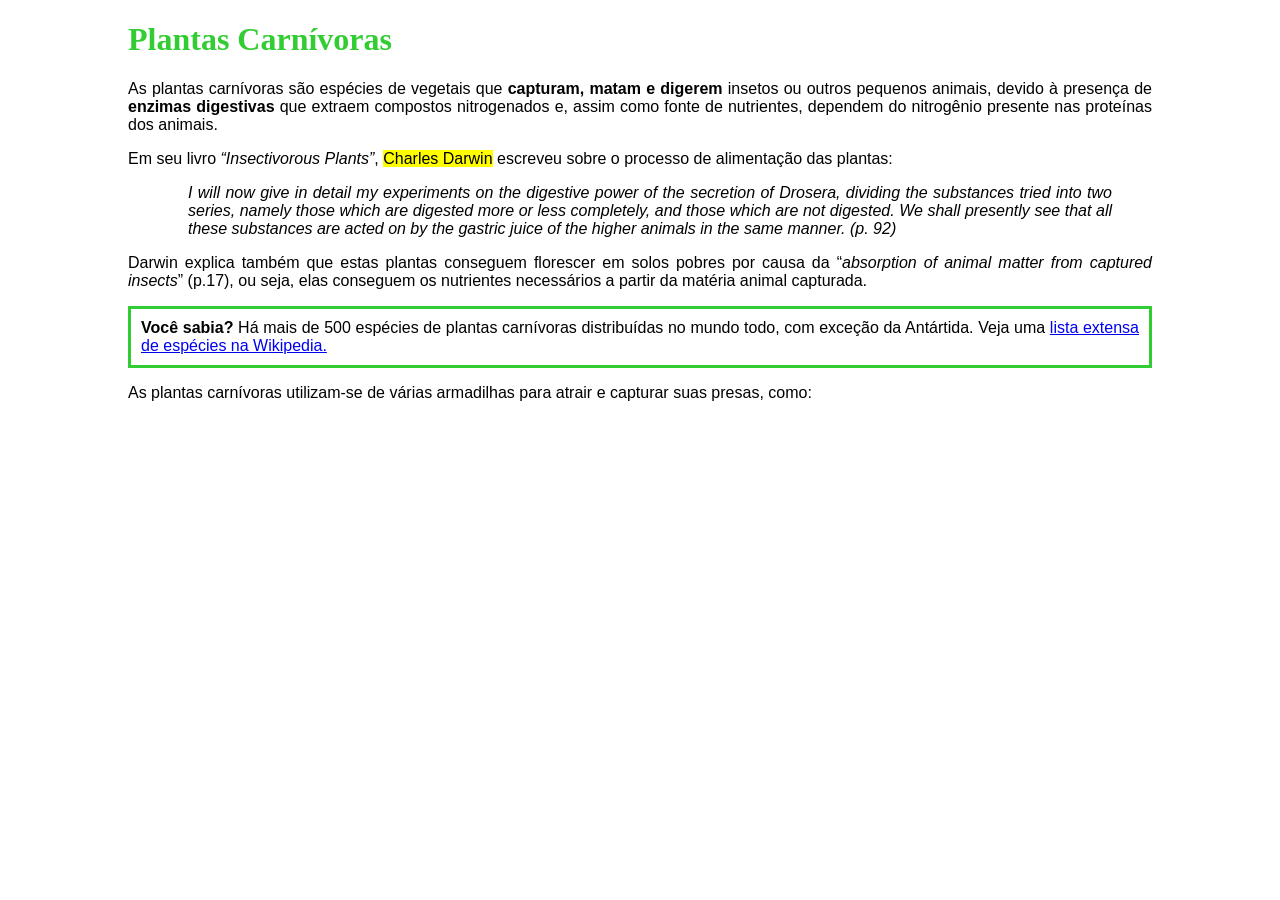
==== index.html @ 643b56a6 "feat: index inicial" ====
<!DOCTYPE html>

    <head>
        <title>Plantas Carnívoras</title>
        <!-- início do CSS -->
         <style>
            body {
                margin-left: 10%;
                margin-right: 10%;
            }
            h1 {
                font-family: 'Times New Roman', Times, serif;
                size: 28px;
                color: limegreen;
            }
            p {
                font-family: Arial, Helvetica, sans-serif;
                text-align: justify;
                size: 14px;
            }
            #voce-sabia {
                border: 3px solid limegreen;
                padding: 10px;
                background-image: "imagens/fundo.png";   
            }
            blockquote {
                margin-left: 60px;
                font-family: Arial, Helvetica, sans-serif;
                text-align: justify;
                size: 14px;
            }
         </style>
         <!-- fim do CSS -->
    </head>

    <body>
        <h1>Plantas Carnívoras</h1>
        <p>
            As plantas carnívoras são espécies de vegetais que <strong>capturam, matam e digerem</strong> insetos ou outros 
            pequenos animais, devido à presença de <strong>enzimas digestivas</strong> que extraem compostos nitrogenados e, 
            assim como fonte de nutrientes, dependem do nitrogênio presente nas proteínas dos animais.
        </p>
        <p>
            Em seu livro <em>“Insectivorous Plants”</em>, <mark>Charles Darwin</mark> escreveu sobre o processo de alimentação das plantas:
        </p>
        <blockquote>
            <em>I will now give in detail my experiments on the digestive power of the secretion of Drosera, dividing the substances 
            tried into two series, namely those which are digested more or less completely, and those which are not digested. 
            We shall presently see that all these substances are acted on by the gastric juice of the higher animals in the same manner. (p. 92)</em>
        </blockquote>
        <p>
            Darwin explica também que estas plantas conseguem florescer em solos pobres por causa da 
            <q><em>absorption of animal matter from captured insects</em></q> (p.17), ou seja, elas conseguem os nutrientes necessários a partir da matéria animal capturada.
        </p>
        <p id="voce-sabia">
            <strong>Você sabia?</strong> Há mais de 500 espécies de plantas carnívoras distribuídas no mundo todo, com exceção da Antártida. 
            Veja uma <a href="https://en.wikipedia.org/wiki/List_of_carnivorous_plants">lista extensa de espécies na Wikipedia.</a>
        </p>
        <p>
            As plantas carnívoras utilizam-se de várias armadilhas para atrair e capturar suas presas, como:
        </p>
    </body>

</html>
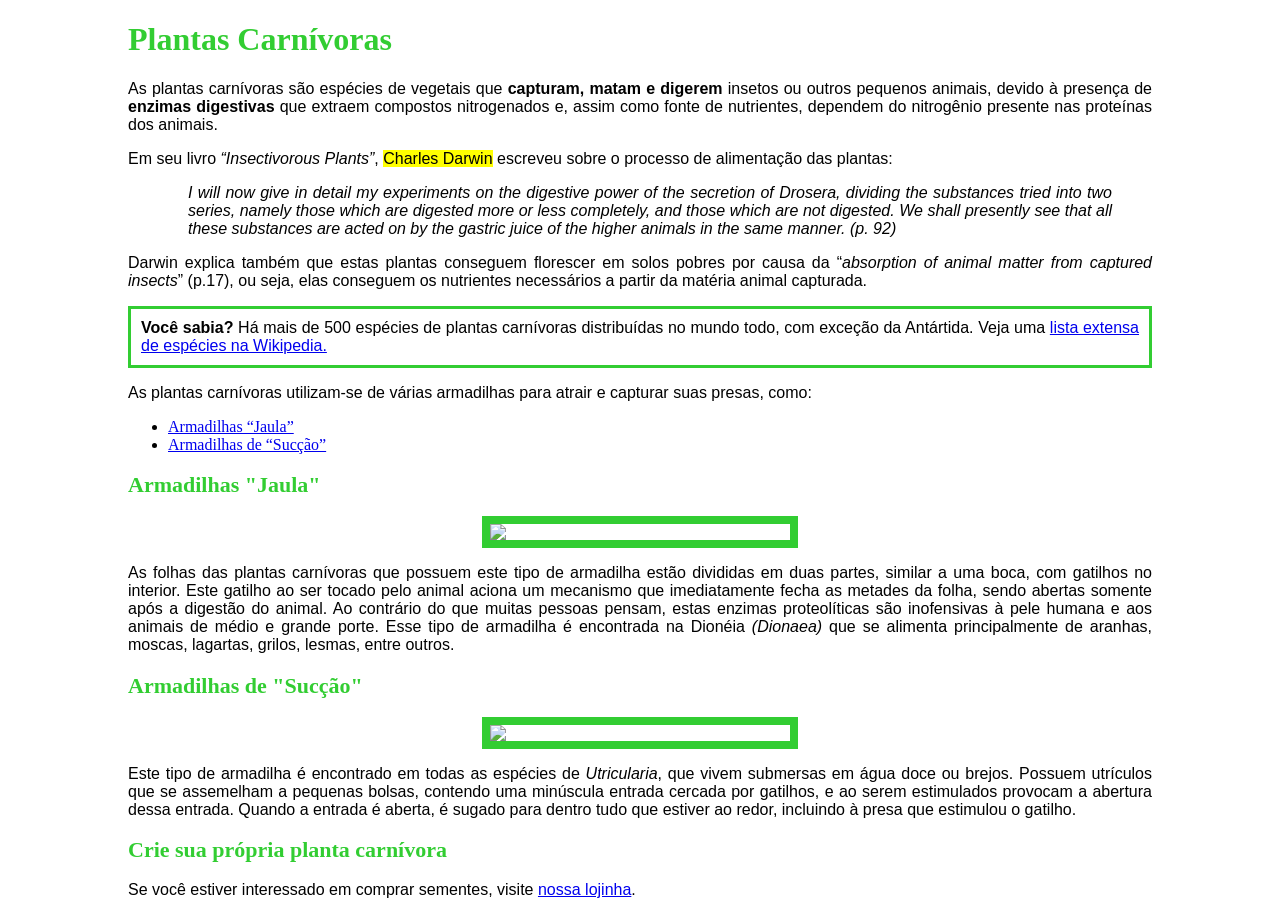
==== commit 7a156013: "feat: pagina principal" ====
--- a/index.html
+++ b/index.html
@@ -13,6 +13,11 @@
                 size: 28px;
                 color: limegreen;
             }
+            h2 {
+                font-family: 'Times New Roman', Times, serif;
+                font-size: 22px;
+                color: limegreen;
+            }
             p {
                 font-family: Arial, Helvetica, sans-serif;
                 text-align: justify;
@@ -21,13 +26,20 @@
             #voce-sabia {
                 border: 3px solid limegreen;
                 padding: 10px;
-                background-image: "imagens/fundo.png";   
+                background-image: url("imagens/fundo.png");   
             }
             blockquote {
                 margin-left: 60px;
                 font-family: Arial, Helvetica, sans-serif;
                 text-align: justify;
                 size: 14px;
+            }
+            img {
+                width: 300px;
+                border: 8px, solid, limegreen;
+                display: block;
+                margin-left: auto;
+                margin-right: auto;
             }
          </style>
          <!-- fim do CSS -->
@@ -59,6 +71,24 @@
         <p>
             As plantas carnívoras utilizam-se de várias armadilhas para atrair e capturar suas presas, como:
         </p>
+        <ul>
+            <li><a href="#armadilhas-jaula">Armadilhas “Jaula”</a></li>
+            <li><a href="#armadilhas-succao">Armadilhas de “Sucção”</a></li>
+        </ul>
+        <h2 id="armadilhas-jaula">Armadilhas "Jaula"</h2>
+        <img src="imagens/armadilha-jaula.jpg">
+        <p>
+            As folhas das plantas carnívoras que possuem este tipo de armadilha estão divididas em duas partes, similar a uma boca, com gatilhos no interior. Este gatilho ao ser tocado pelo animal aciona um mecanismo que imediatamente fecha as metades da folha, sendo abertas somente após a digestão do animal. Ao contrário do que muitas pessoas pensam, estas enzimas proteolíticas são inofensivas à pele humana e aos animais de médio e grande porte. Esse tipo de armadilha é encontrada na Dionéia <em>(Dionaea)</em> que se alimenta principalmente de aranhas, moscas, lagartas, grilos, lesmas, entre outros.
+        </p>
+        <h2 id="armadilhas-succao">Armadilhas de "Sucção"</h2>
+        <img src="imagens/armadilha-succao.jpg">
+        <p>
+            Este tipo de armadilha é encontrado em todas as espécies de <em>Utricularia</em>, que vivem submersas em água doce ou brejos. Possuem utrículos que se assemelham a pequenas bolsas, contendo uma minúscula entrada cercada por gatilhos, e ao serem estimulados provocam a abertura dessa entrada. Quando a entrada é aberta, é sugado para dentro tudo que estiver ao redor, incluindo à presa que estimulou o gatilho.
+        </p>
+        <h2>Crie sua própria planta carnívora</h2>
+        <p>
+            Se você estiver interessado em comprar sementes, visite <a href="loja.html">nossa lojinha</a>.
+        </p>
     </body>
 
 </html>
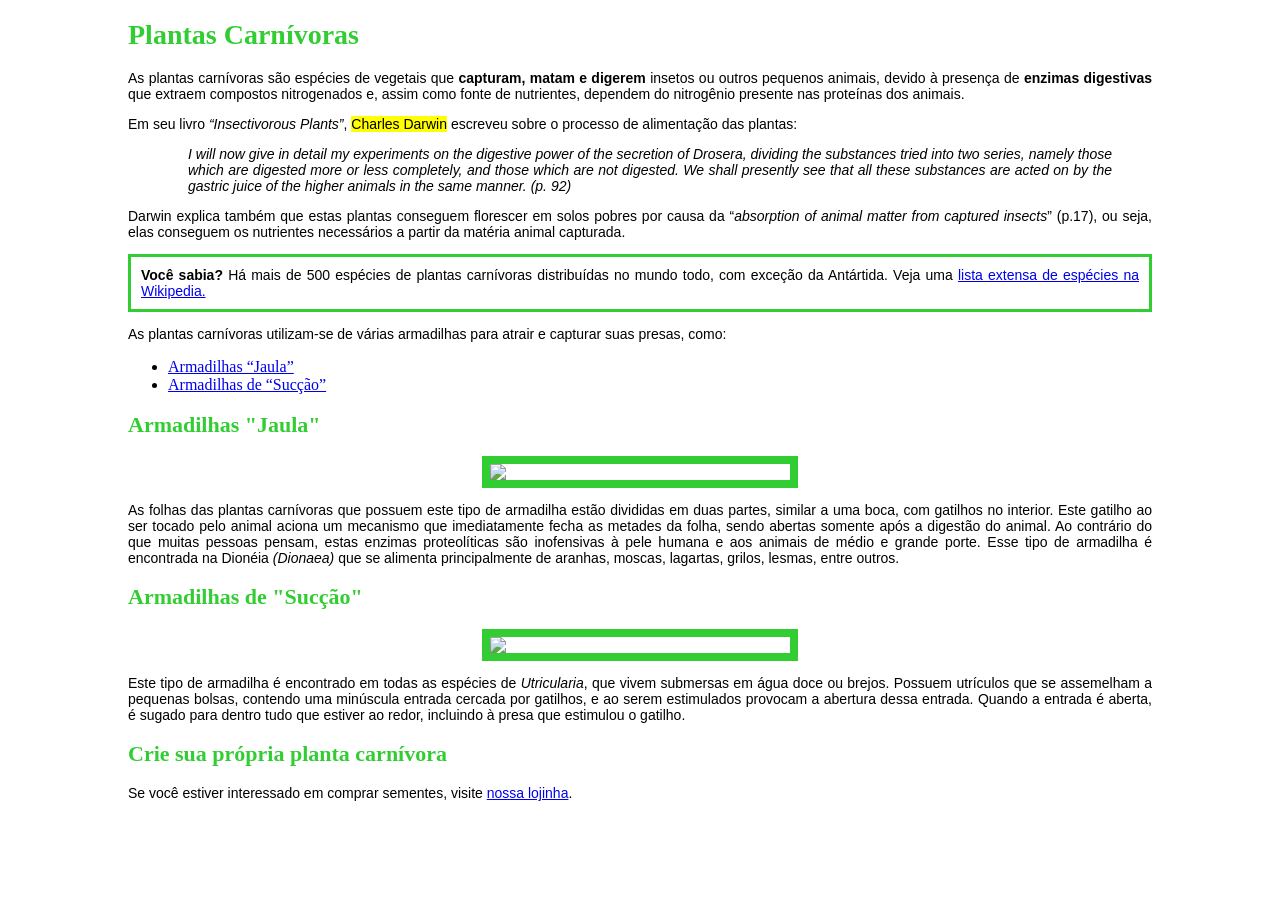
==== commit 5096816f: "feat: css separado" ====
--- a/index.html
+++ b/index.html
@@ -2,47 +2,8 @@
 
     <head>
         <title>Plantas Carnívoras</title>
-        <!-- início do CSS -->
-         <style>
-            body {
-                margin-left: 10%;
-                margin-right: 10%;
-            }
-            h1 {
-                font-family: 'Times New Roman', Times, serif;
-                size: 28px;
-                color: limegreen;
-            }
-            h2 {
-                font-family: 'Times New Roman', Times, serif;
-                font-size: 22px;
-                color: limegreen;
-            }
-            p {
-                font-family: Arial, Helvetica, sans-serif;
-                text-align: justify;
-                size: 14px;
-            }
-            #voce-sabia {
-                border: 3px solid limegreen;
-                padding: 10px;
-                background-image: url("imagens/fundo.png");   
-            }
-            blockquote {
-                margin-left: 60px;
-                font-family: Arial, Helvetica, sans-serif;
-                text-align: justify;
-                size: 14px;
-            }
-            img {
-                width: 300px;
-                border: 8px, solid, limegreen;
-                display: block;
-                margin-left: auto;
-                margin-right: auto;
-            }
-         </style>
-         <!-- fim do CSS -->
+        <meta charset="utf-8">
+        <link rel="stylesheet" href="css/index.css">
     </head>
 
     <body>
--- a/css/index.css
+++ b/css/index.css
@@ -0,0 +1,43 @@
+body {
+    margin-left: 10%;
+    margin-right: 10%;
+}
+
+h1 {
+    font-family: "Times New Roman", Times, serif;
+    font-size: 28px;
+    color: limegreen;
+}
+
+h2 {
+    font-family: "Times New Roman", Times, serif;
+    font-size: 22px;
+    color: limegreen;
+}
+
+p {
+    font-family: Arial, Helvetica, sans-serif;
+    text-align: justify;
+    font-size: 14px;
+}
+
+#voce-sabia {
+    border: 3px solid limegreen;
+    padding: 10px;
+    background-image: url("../imagens/fundo.png");
+}
+
+blockquote {
+    margin-left: 60px;
+    font-family: Arial, Helvetica, sans-serif;
+    text-align: justify;
+    font-size: 14px;
+}
+
+img {
+    width: 300px;
+    border: 8px solid limegreen;
+    display: block;
+    margin-left: auto;
+    margin-right: auto;
+}
